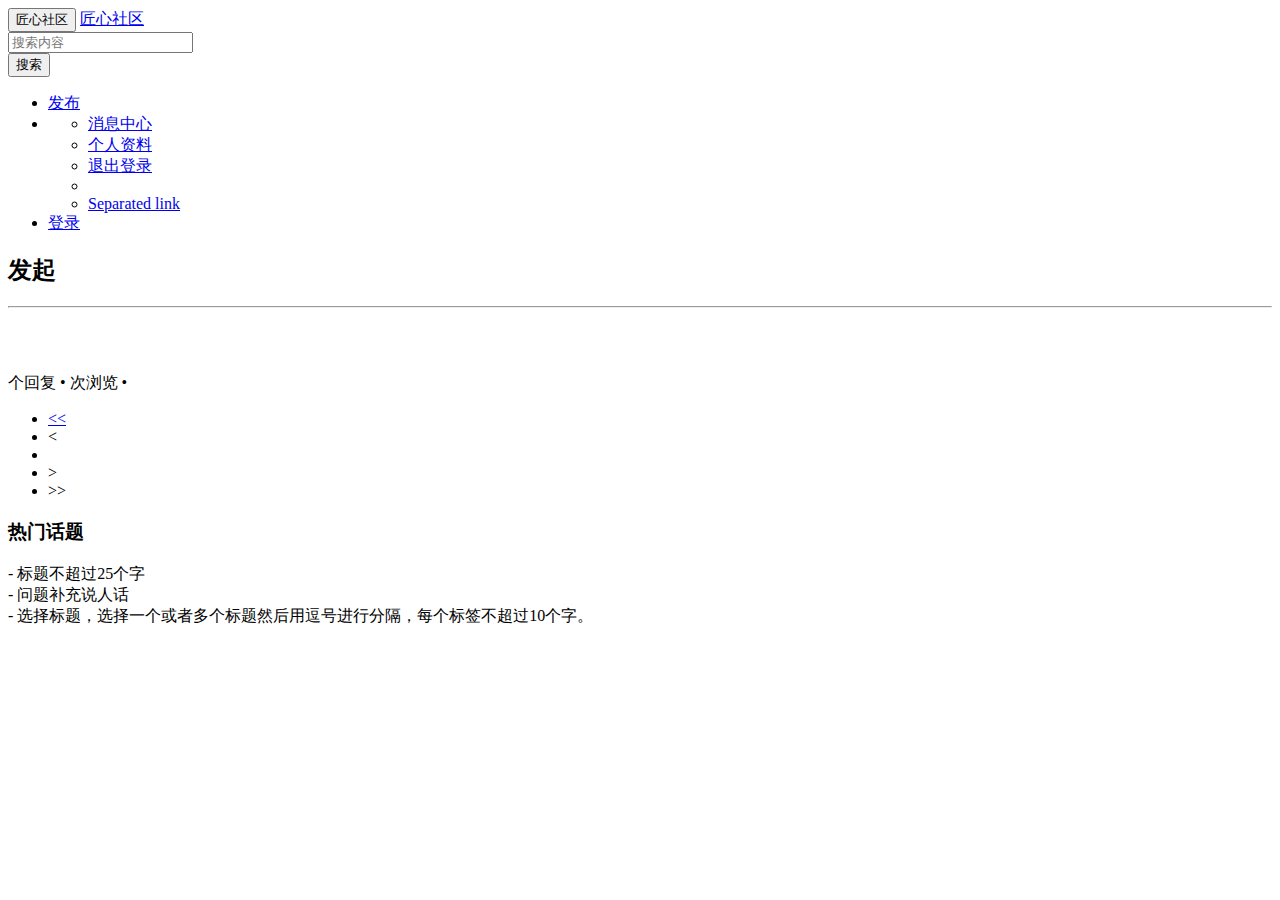
==== src/main/resources/templates/index.html @ a3d7d620 "完成分页的正确显示功能，加入第一页 上一页 后一页 末页 跳转的功能。" ====
<!DOCTYPE HTML>
<html xmlns:th="http://www.thymeleaf.org">
<head>
    <title>匠心社区</title>
    <meta http-equiv="Content-Type" content="text/html; charset=UTF-8" />

    <script src="https://code.jquery.com/jquery-3.4.1.slim.min.js" integrity="sha384-J6qa4849blE2+poT4WnyKhv5vZF5SrPo0iEjwBvKU7imGFAV0wwj1yYfoRSJoZ+n" crossorigin="anonymous"></script>
    <link rel="stylesheet" href="css/bootstrap.min.css">
    <link rel="stylesheet" href="css/bootstrap-theme.min.css">
    <link rel="stylesheet" href="css/community.css">
    <script src="js/bootstrap.min.js" type="application/javascript"></script>




</head>
<body>
<!--<p th:text="'Hello, ' + ${name} + '!'" />-->

<nav class="navbar navbar-default">

    <div class="container-fluid">
        <!-- 网站log -->
        <div class="navbar-header">
            <button type="button" class="navbar-toggle collapsed" data-toggle="collapse" data-target="#bs-example-navbar-collapse-1" aria-expanded="false">
                <span class="sr-only">匠心社区</span>

            </button>
            <a class="navbar-brand" href="/">匠心社区</a>
        </div>

        <!-- Collect the nav links, forms, and other content for toggling -->
        <div class="collapse navbar-collapse" id="bs-example-navbar-collapse-1">
            <!--form表单-->
            <form class="navbar-form navbar-left">
                <!--文本框-->
                <div class="form-group">
                    <!--placeholder是搜索框中默认的显示提示-->
                    <input type="text" class="form-control" placeholder="搜索内容">
                </div>
                <!--搜索按钮-->
                <button type="submit" class="btn btn-default">搜索</button>
            </form>

            <!--ul代表的是无序列表-->
            <ul class="nav navbar-nav navbar-right">
                <!--这里是一个判断，这个判断不是很成熟，定义的是session中的user信息是空的时候，也可以显示发布按钮-->
                <li th:if="${session.user!=null}">
                    <a href="/publish">发布</a>
                </li>

                <!--如果session中有值的情况下，右上角是显示登录的用户名信息-->
                <li class="dropdown" th:if="${session.user != null}">
                    <a href="#" class="dropdown-toggle" data-toggle="dropdown" role="button" aria-haspopup="true" aria-expanded="false" th:text="${session.user.getName()}"><span class="caret"></span></a>
                    <ul class="dropdown-menu">
                        <li><a href="#">消息中心</a></li>
                        <li><a href="#">个人资料</a></li>
                        <li><a href="#">退出登录</a></li>
                        <li role="separator" class="divider"></li>
                        <li><a href="#">Separated link</a></li>
                    </ul>
                </li>

                <!--如果session中没有值的情况下，右上角是登录字样-->
                <li th:if="${session.user == null}">
                    <a href="https://github.com/login/oauth/authorize?client_id=c69ece8b7824522367e0&redirect_uri=http://localhost:8080/callback&scope=user&state=1">登录</a>
                    <!--第一步的时候添加的连接，官方文档上显示client_id是必要的，这里我们又添加了一个重定向uri-->
                </li>

            </ul>
        </div>
    </div>
    <!--上面这个div定义的整个状态栏，第一个是log,第二个是搜索框和搜索按钮，第三个是右边的显示，先显示发布按钮，点击发布按钮就会跳转到publish,最右边的是一个判断，如果session中的user有信息的时候显示用户名，如果没有信息的时候显示登录文字提示-->
</nav>

<div class="container-fluid main">
    <div class="row">
        <div class="col-lg-9 col-md-12 col-sm-12 col-xs-12">
            <h2><span class="glyphicon glyphicon-list" aria-hidden="true"></span>发起</h2>
            <hr/>

            <!--这个就是一个循环列表 用的th:each-->
            <!--${questions}-->
            <div class="media" th:each="question:${pagination.questions}">
                <div class="media-left">
                    <a href="#">
                        <img class="media-object img-rounded" th:src="${question.user.avatar_url}">
                    </a>
                </div>
                <div class="media-body">
                    <h4 class="media-heading" th:text="${question.title}"></h4>
                    <span th:text="${question.description}"></span> <br>
                    <span class="text-desc"><span th:text="${question.comment_count}"></span>个回复 • <span th:text="${question.view_count}"></span> 次浏览 • <span th:text="${#dates.format(question.gmt_create,'yyyy-MM-dd HH:mm')}"></span> </span>
                </div>
            </div>

            <nav aria-label="Page navigation">
                <ul class="pagination">
                    <!--显示跳转到第一页按钮-->
                    <li th:if="${pagination.showFirstPage}">
                        <a href="/?pageNum=1" aria-label="Previous">
                            <!--括号里面的是《这个符号-->
                            <span aria-hidden="true">&lt;&lt;</span>
                        </a>
                    </li>
                    <!--显示上一页按钮-->
                    <li th:if="${pagination.showPrevious}">
                        <a th:href="@{/(pageNum=${pagination.page-1})}" aria-label="Previous">
                            <!--括号里面的是《这个符号-->
                            <span aria-hidden="true">&lt;</span>
                        </a>
                    </li>

                    <!--<li th:each="page:${pagination.pages}"><a th:text="${page}"></a> </li>-->
                    <!--href实现一个网址的拼接，比如我这里拼接成了http://localhost:8080/?pageNum=3   text实现了下面页码栏当前页面的打印
                    里面的th:class是为了实现当前页码的高亮显示-->
                    <li th:each="page:${pagination.pages}" th:class="${pagination.page==page}?'active':''">
                        <a th:href="@{/(pageNum=${page})}" th:text="${page}"></a>
                    </li>

                    <!--显示后一页按钮-->
                    <li th:if="${pagination.showNext}">
                        <a th:href="@{/(pageNum=${pagination.page+1})}" aria-label="Previous">
                            <!--括号里面的是《这个符号-->
                            <span aria-hidden="true">&gt;</span>
                        </a>
                    </li>
                    <!--显示最后一页按钮-->
                    <li th:if="${pagination.showEndPage}">
                        <a th:href="@{/(pageNum=${pagination.totalPage})}" aria-label="Previous">
                            <span aria-hidden="true">&gt;&gt;</span>
                        </a>
                    </li>

                </ul>
            </nav>
        </div>
        <div class="col-lg-3 col-md-12 col-sm-12 col-xs-12">
            <h3>热门话题</h3>
            - 标题不超过25个字<br/>
            - 问题补充说人话<br/>
            - 选择标题，选择一个或者多个标题然后用逗号进行分隔，每个标签不超过10个字。<br/>
        </div>
    </div>
</div>

</body>
</html>
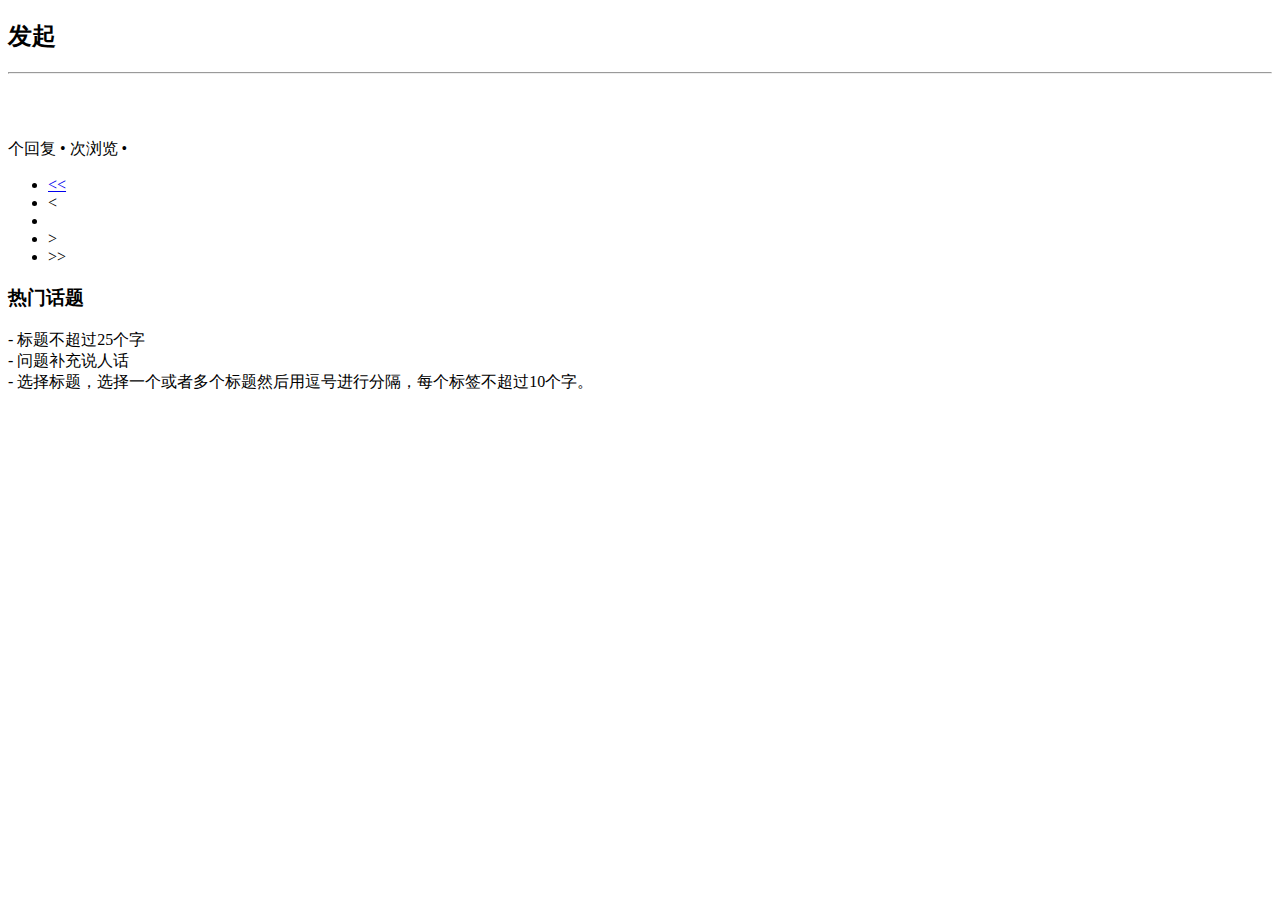
==== commit bbe592a6: "抽取每个页面都要显示表头部分，放在navigation.html，用thealeaf中的标签来抽取" ====
--- a/src/main/resources/templates/index.html
+++ b/src/main/resources/templates/index.html
@@ -16,62 +16,8 @@
 </head>
 <body>
 <!--<p th:text="'Hello, ' + ${name} + '!'" />-->
-
-<nav class="navbar navbar-default">
-
-    <div class="container-fluid">
-        <!-- 网站log -->
-        <div class="navbar-header">
-            <button type="button" class="navbar-toggle collapsed" data-toggle="collapse" data-target="#bs-example-navbar-collapse-1" aria-expanded="false">
-                <span class="sr-only">匠心社区</span>
-
-            </button>
-            <a class="navbar-brand" href="/">匠心社区</a>
-        </div>
-
-        <!-- Collect the nav links, forms, and other content for toggling -->
-        <div class="collapse navbar-collapse" id="bs-example-navbar-collapse-1">
-            <!--form表单-->
-            <form class="navbar-form navbar-left">
-                <!--文本框-->
-                <div class="form-group">
-                    <!--placeholder是搜索框中默认的显示提示-->
-                    <input type="text" class="form-control" placeholder="搜索内容">
-                </div>
-                <!--搜索按钮-->
-                <button type="submit" class="btn btn-default">搜索</button>
-            </form>
-
-            <!--ul代表的是无序列表-->
-            <ul class="nav navbar-nav navbar-right">
-                <!--这里是一个判断，这个判断不是很成熟，定义的是session中的user信息是空的时候，也可以显示发布按钮-->
-                <li th:if="${session.user!=null}">
-                    <a href="/publish">发布</a>
-                </li>
-
-                <!--如果session中有值的情况下，右上角是显示登录的用户名信息-->
-                <li class="dropdown" th:if="${session.user != null}">
-                    <a href="#" class="dropdown-toggle" data-toggle="dropdown" role="button" aria-haspopup="true" aria-expanded="false" th:text="${session.user.getName()}"><span class="caret"></span></a>
-                    <ul class="dropdown-menu">
-                        <li><a href="#">消息中心</a></li>
-                        <li><a href="#">个人资料</a></li>
-                        <li><a href="#">退出登录</a></li>
-                        <li role="separator" class="divider"></li>
-                        <li><a href="#">Separated link</a></li>
-                    </ul>
-                </li>
-
-                <!--如果session中没有值的情况下，右上角是登录字样-->
-                <li th:if="${session.user == null}">
-                    <a href="https://github.com/login/oauth/authorize?client_id=c69ece8b7824522367e0&redirect_uri=http://localhost:8080/callback&scope=user&state=1">登录</a>
-                    <!--第一步的时候添加的连接，官方文档上显示client_id是必要的，这里我们又添加了一个重定向uri-->
-                </li>
-
-            </ul>
-        </div>
-    </div>
-    <!--上面这个div定义的整个状态栏，第一个是log,第二个是搜索框和搜索按钮，第三个是右边的显示，先显示发布按钮，点击发布按钮就会跳转到publish,最右边的是一个判断，如果session中的user有信息的时候显示用户名，如果没有信息的时候显示登录文字提示-->
-</nav>
+<!--模版引入-->
+<div th:insert="~{navigation :: nav}"></div>
 
 <div class="container-fluid main">
     <div class="row">
